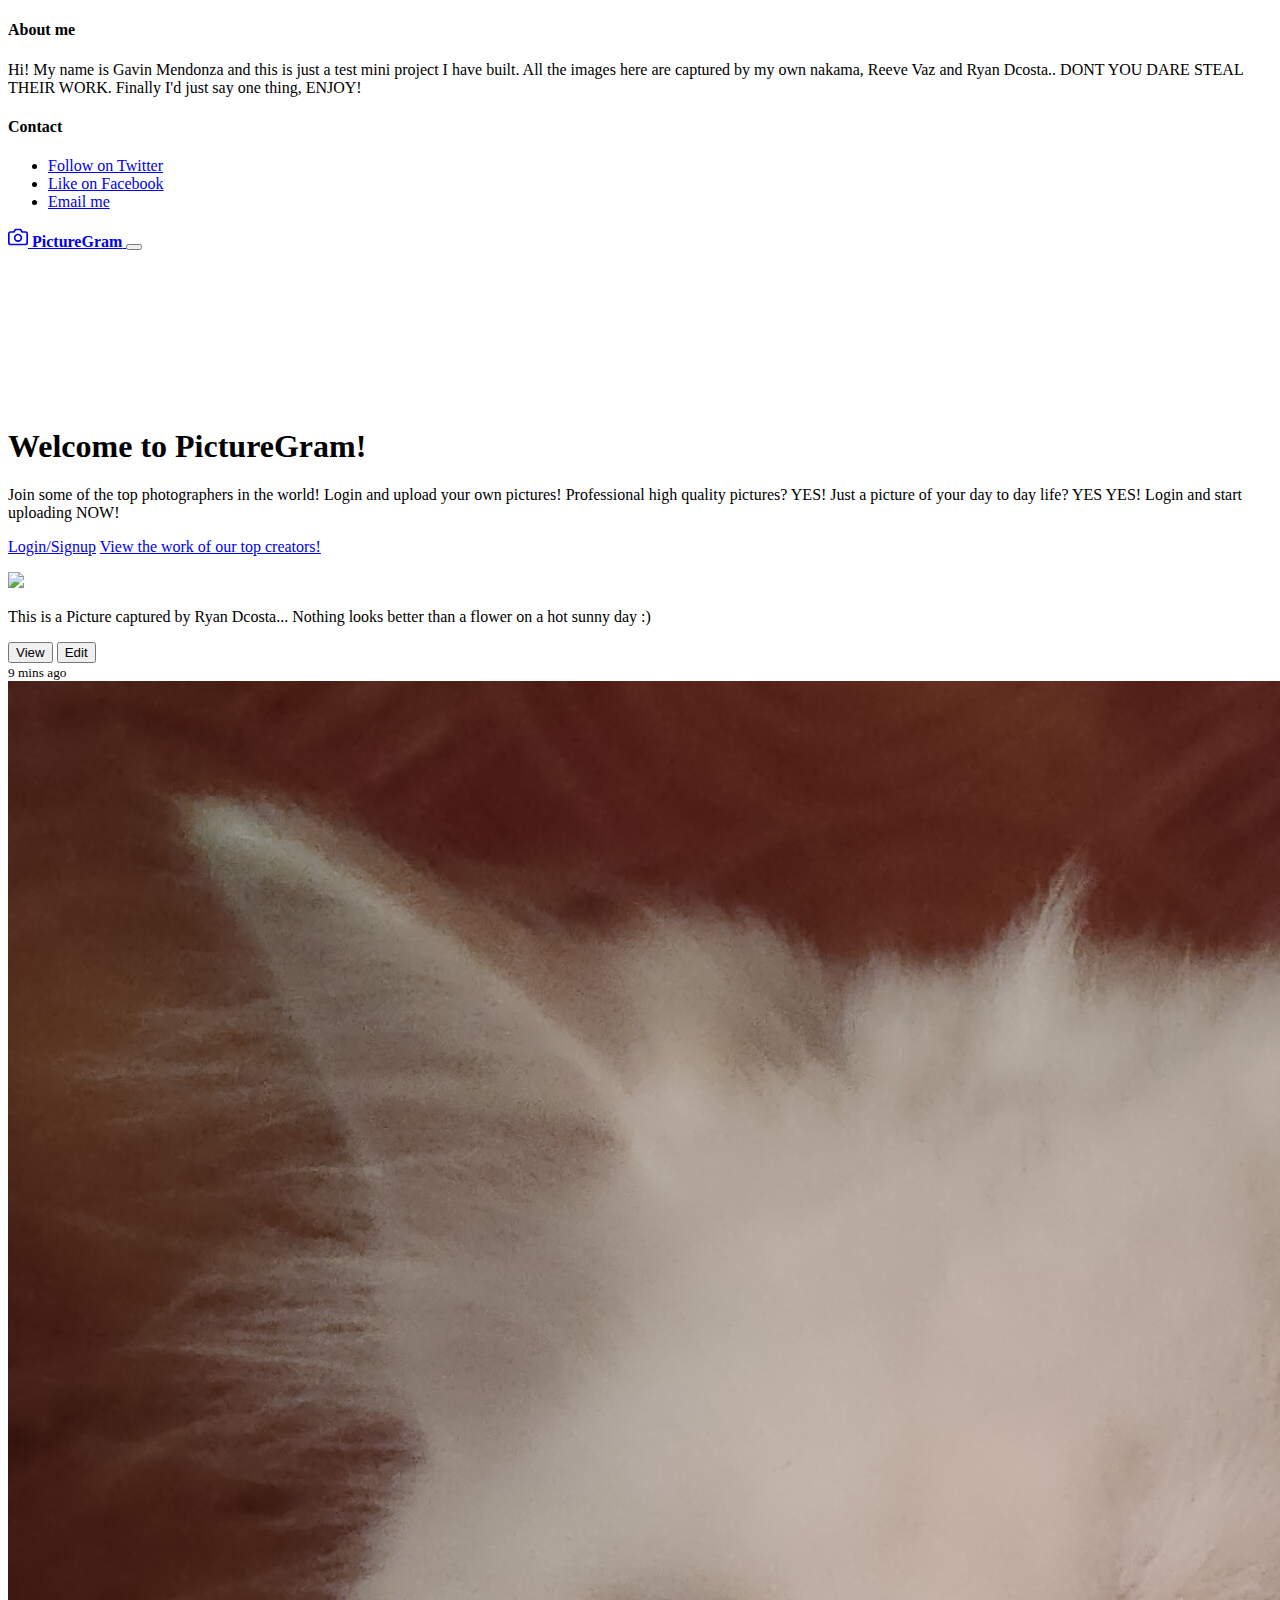
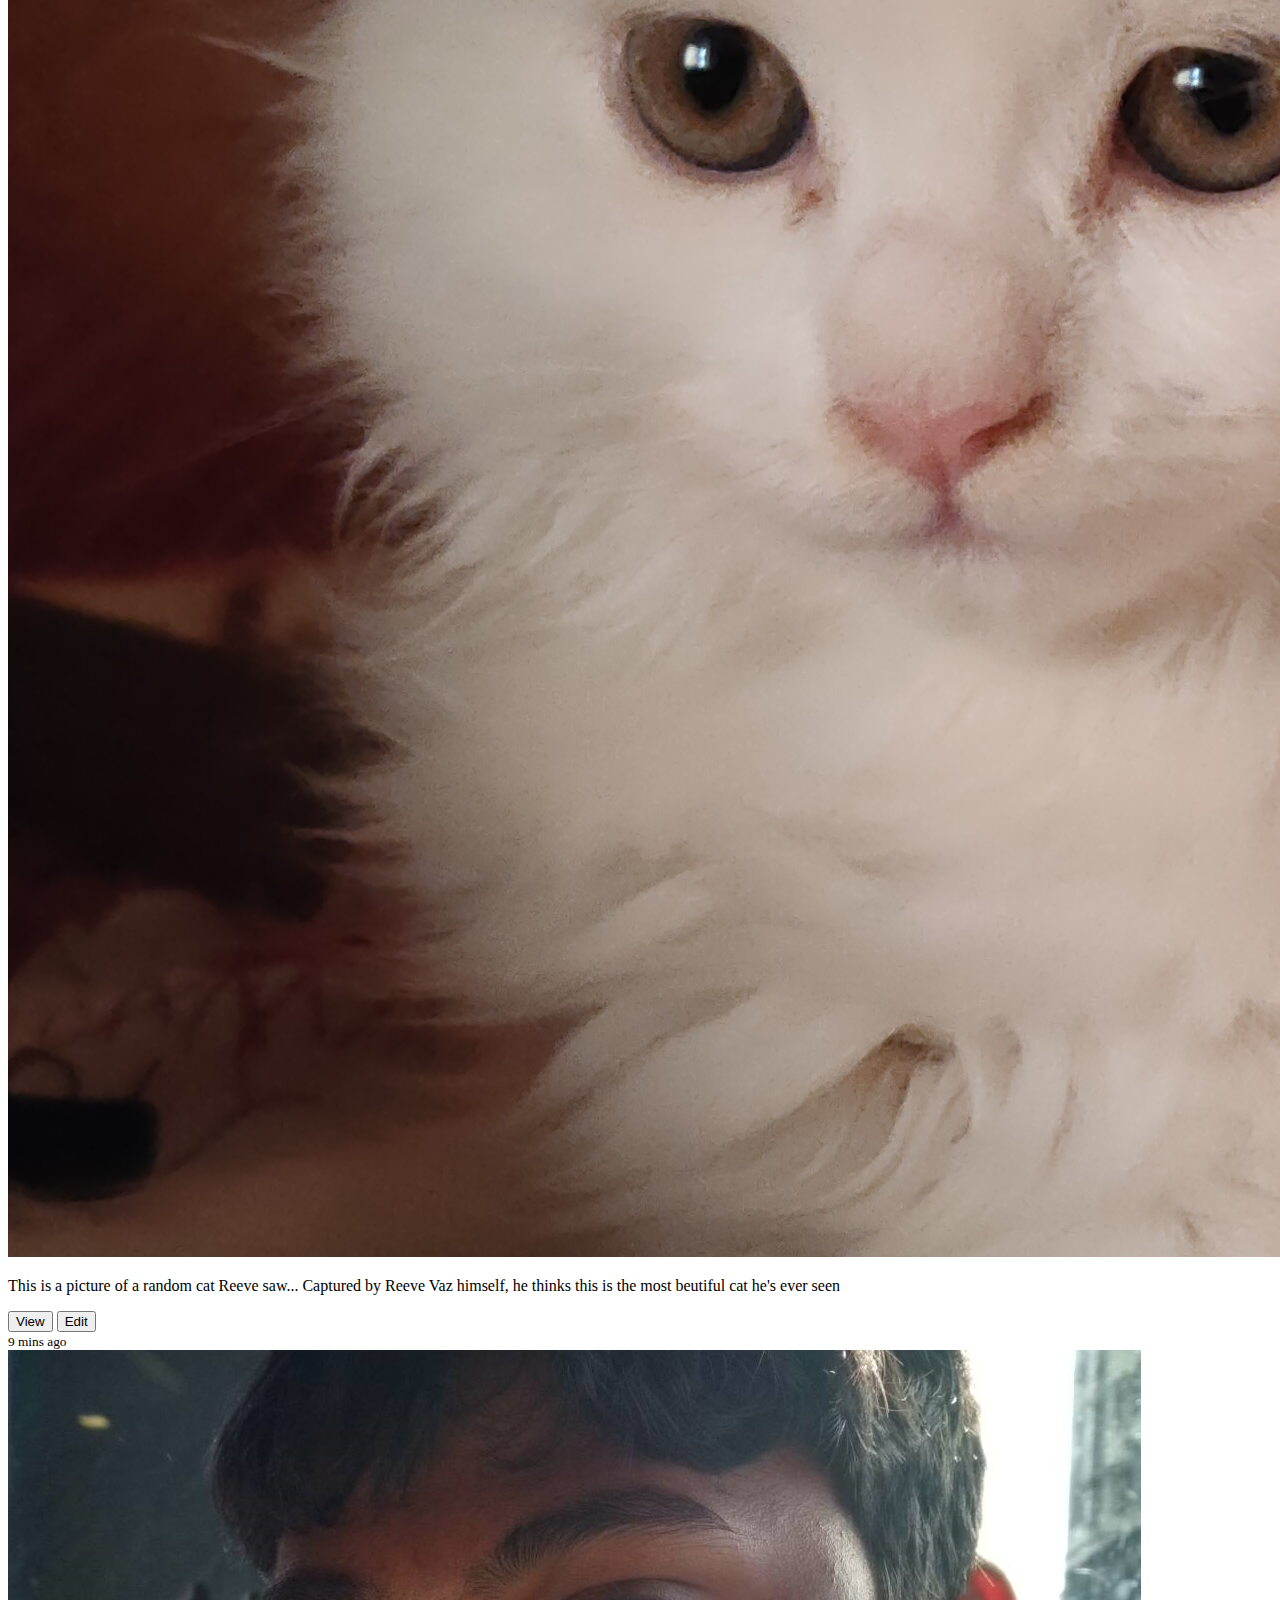
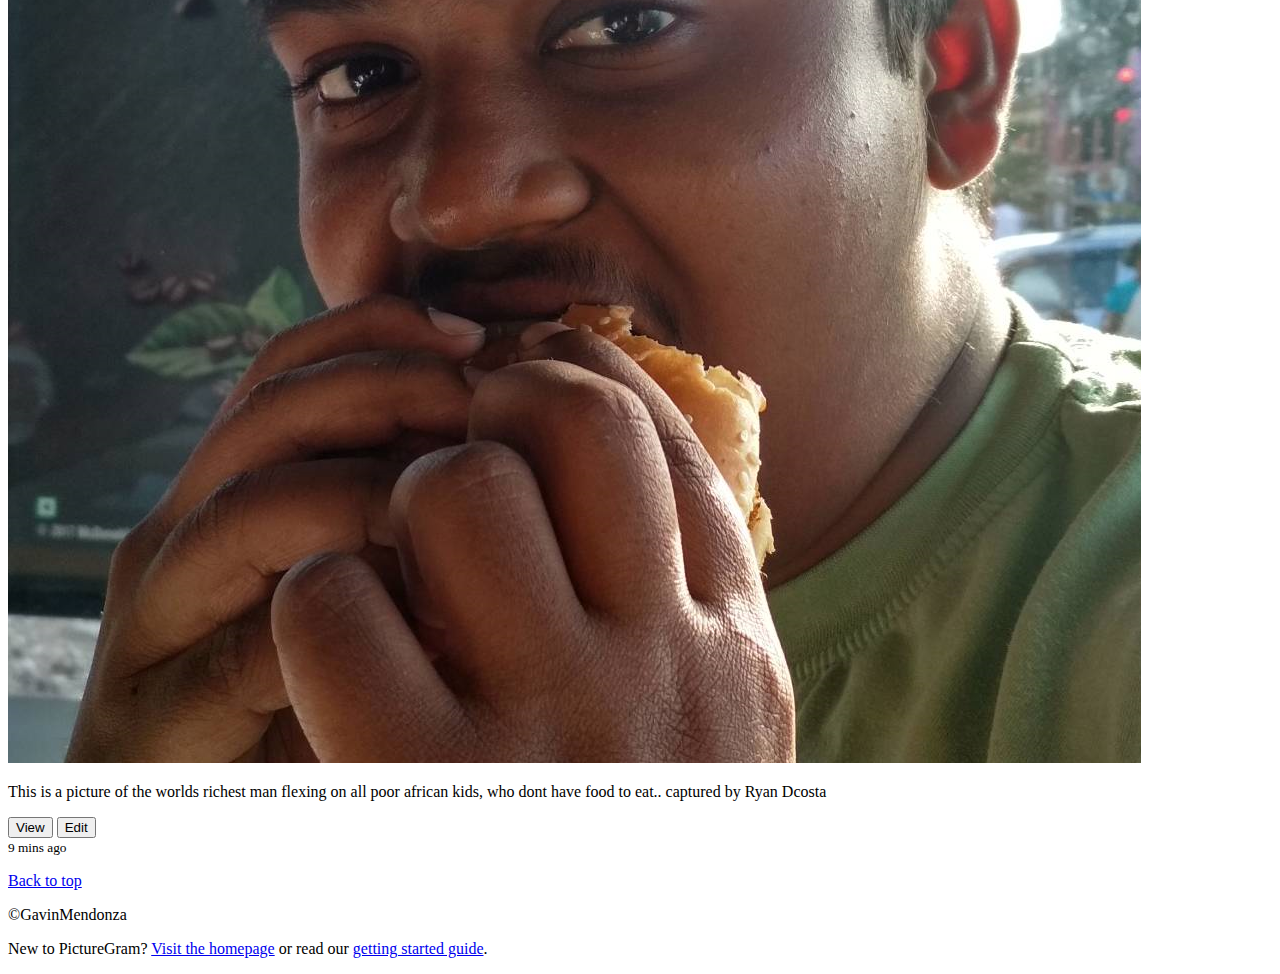
==== index.html @ d61c828d "Add files via upload" ====
<!doctype html>
<html lang="en">
  <head>
    <meta charset="utf-8">
    <meta name="viewport" content="width=device-width, initial-scale=1">
    <meta name="description" content="">
    <meta name="author" content="Mark Otto, Jacob Thornton, and Bootstrap contributors">
    <meta name="generator" content="Hugo 0.84.0">
    <title>Album example · Bootstrap v5.0</title>

    <link rel="canonical" href="https://getbootstrap.com/docs/5.0/examples/album/">

    

    <!-- Bootstrap core CSS -->
    <link href="https://cdn.jsdelivr.net/npm/bootstrap@5.0.2/dist/css/bootstrap.min.css" rel="stylesheet" integrity="sha384-EVSTQN3/azprG1Anm3QDgpJLIm9Nao0Yz1ztcQTwFspd3yD65VohhpuuCOmLASjC" crossorigin="anonymous">

    <!-- Favicons -->
<link rel="apple-touch-icon" href="/docs/5.0/assets/img/favicons/apple-touch-icon.png" sizes="180x180">
<link rel="icon" href="/docs/5.0/assets/img/favicons/favicon-32x32.png" sizes="32x32" type="image/png">
<link rel="icon" href="/docs/5.0/assets/img/favicons/favicon-16x16.png" sizes="16x16" type="image/png">
<link rel="manifest" href="/docs/5.0/assets/img/favicons/manifest.json">
<link rel="mask-icon" href="/docs/5.0/assets/img/favicons/safari-pinned-tab.svg" color="#7952b3">
<link rel="icon" href="/docs/5.0/assets/img/favicons/favicon.ico">
<meta name="theme-color" content="#7952b3">


    <style>
      .bd-placeholder-img {
        font-size: 1.125rem;
        text-anchor: middle;
        -webkit-user-select: none;
        -moz-user-select: none;
        user-select: none;
      }

      @media (min-width: 768px) {
        .bd-placeholder-img-lg {
          font-size: 3.5rem;
        }
      }
    </style>

    
  </head>
  <body>
    
<header>
  <div class="collapse bg-dark" id="navbarHeader">
    <div class="container">
      <div class="row">
        <div class="col-sm-8 col-md-7 py-4">
          <h4 class="text-white">About me</h4>
          <p class="text-muted">Hi! My name is Gavin Mendonza and this is just a test mini project I have built. All the images here are captured by my own nakama, Reeve Vaz and Ryan Dcosta.. DONT YOU DARE STEAL THEIR WORK. Finally I'd just say one thing, ENJOY!</p>
        </div>
        <div class="col-sm-4 offset-md-1 py-4">
          <h4 class="text-white">Contact</h4>
          <ul class="list-unstyled">
            <li><a href="#" class="text-white">Follow on Twitter</a></li>
            <li><a href="#" class="text-white">Like on Facebook</a></li>
            <li><a href="#" class="text-white">Email me</a></li>
          </ul>
        </div>
      </div>
    </div>
  </div>
  <div class="navbar navbar-dark fixed-top bg-dark shadow-sm">
    <div class="container">
      <a href="#" class="navbar-brand d-flex align-items-center">
        <svg xmlns="http://www.w3.org/2000/svg" width="20" height="20" fill="none" stroke="currentColor" stroke-linecap="round" stroke-linejoin="round" stroke-width="2" aria-hidden="true" class="me-2" viewBox="0 0 24 24"><path d="M23 19a2 2 0 0 1-2 2H3a2 2 0 0 1-2-2V8a2 2 0 0 1 2-2h4l2-3h6l2 3h4a2 2 0 0 1 2 2z"/><circle cx="12" cy="13" r="4"/></svg>
        <strong>PictureGram</strong>
      </a>
      <button class="navbar-toggler" type="button" data-bs-toggle="collapse" data-bs-target="#navbarHeader" aria-controls="navbarHeader" aria-expanded="false" aria-label="Toggle navigation">
        <span class="navbar-toggler-icon"></span>
      </button>
    </div>
  </div>
</header>

<main>

  <section class="py-5 text-center container">
    <div class="row py-lg-5">
      <div class="col-lg-6 col-md-8 mx-auto" style="margin-top: 14%"">
        <h1 class="fw-light">Welcome to PictureGram!</h1>
        <p class="lead text-muted">Join some of the top photographers in the world! Login and upload your own pictures! Professional high quality pictures? YES! Just a picture of your day to day life? YES YES! Login and start uploading NOW!</p>
        <p>
          <a href="#" class="btn btn-primary my-2">Login/Signup</a>
          <a href="#topContentCreators" class="btn btn-secondary my-2">View the work of our top creators!</a>
        </p>
      </div>
    </div>
  </section>

  <div id="topContentCreators" class="album py-5 bg-light">
    <div class="container">

      <div class="row row-cols-1 row-cols-sm-2 row-cols-md-3 g-3">
        <div class="col">
          <div class="card shadow-sm">
            <img src="images/ryan_flower.png">
            <!--<svg class="bd-placeholder-img card-img-top" width="100%" height="225" xmlns="http://www.w3.org/2000/svg" role="img" aria-label="Placeholder: Thumbnail" preserveAspectRatio="xMidYMid slice" focusable="false"><title>Placeholder</title><rect width="100%" height="100%" fill="#55595c"/><text x="50%" y="50%" fill="#eceeef" dy=".3em">Thumbnail</text></svg>-->

            <div class="card-body">
              <p class="card-text">This is a Picture captured by Ryan Dcosta... Nothing looks better than a flower on a hot sunny day :)</p>
              <div class="d-flex justify-content-between align-items-center">
                <div class="btn-group">
                  <button type="button" class="btn btn-sm btn-outline-secondary">View</button>
                  <button type="button" class="btn btn-sm btn-outline-secondary">Edit</button>
                </div>
                <small class="text-muted">9 mins ago</small>
              </div>
            </div>
          </div>
        </div>
        <div class="col">
          <div class="card shadow-sm">
            <img src="images/reeve_cat.png">

            <div class="card-body">
              <p class="card-text">This is a picture of a random cat Reeve saw... Captured by Reeve Vaz himself, he thinks this is the most beutiful cat he's ever seen</p>
              <div class="d-flex justify-content-between align-items-center">
                <div class="btn-group">
                  <button type="button" class="btn btn-sm btn-outline-secondary">View</button>
                  <button type="button" class="btn btn-sm btn-outline-secondary">Edit</button>
                </div>
                <small class="text-muted">9 mins ago</small>
              </div>
            </div>
          </div>
        </div>
        <div class="col">
          <div class="card shadow-sm">
            <img src="images/ryan_reeve.png">

            <div class="card-body">
              <p class="card-text">This is a picture of the worlds richest man flexing on all poor african kids, who dont have food to eat.. captured by Ryan Dcosta</p>
              <div class="d-flex justify-content-between align-items-center">
                <div class="btn-group">
                  <button type="button" class="btn btn-sm btn-outline-secondary">View</button>
                  <button type="button" class="btn btn-sm btn-outline-secondary">Edit</button>
                </div>
                <small class="text-muted">9 mins ago</small>
              </div>
            </div>
          </div>
        </div>

        
      </div>
    </div>
  </div>

</main>

<footer class="text-muted py-5">
  <div class="container">
    <p class="float-end mb-1">
      <a href="#">Back to top</a>
    </p>
    <p class="mb-1">&copy;GavinMendonza</p>
    <p class="mb-0">New to PictureGram? <a href="/">Visit the homepage</a> or read our <a href="/docs/5.0/getting-started/introduction/">getting started guide</a>.</p>
  </div>
</footer>


    

  <script src="https://cdn.jsdelivr.net/npm/bootstrap@5.0.2/dist/js/bootstrap.bundle.min.js" integrity="sha384-MrcW6ZMFYlzcLA8Nl+NtUVF0sA7MsXsP1UyJoMp4YLEuNSfAP+JcXn/tWtIaxVXM" crossorigin="anonymous"></script>    
  </body>
</html>
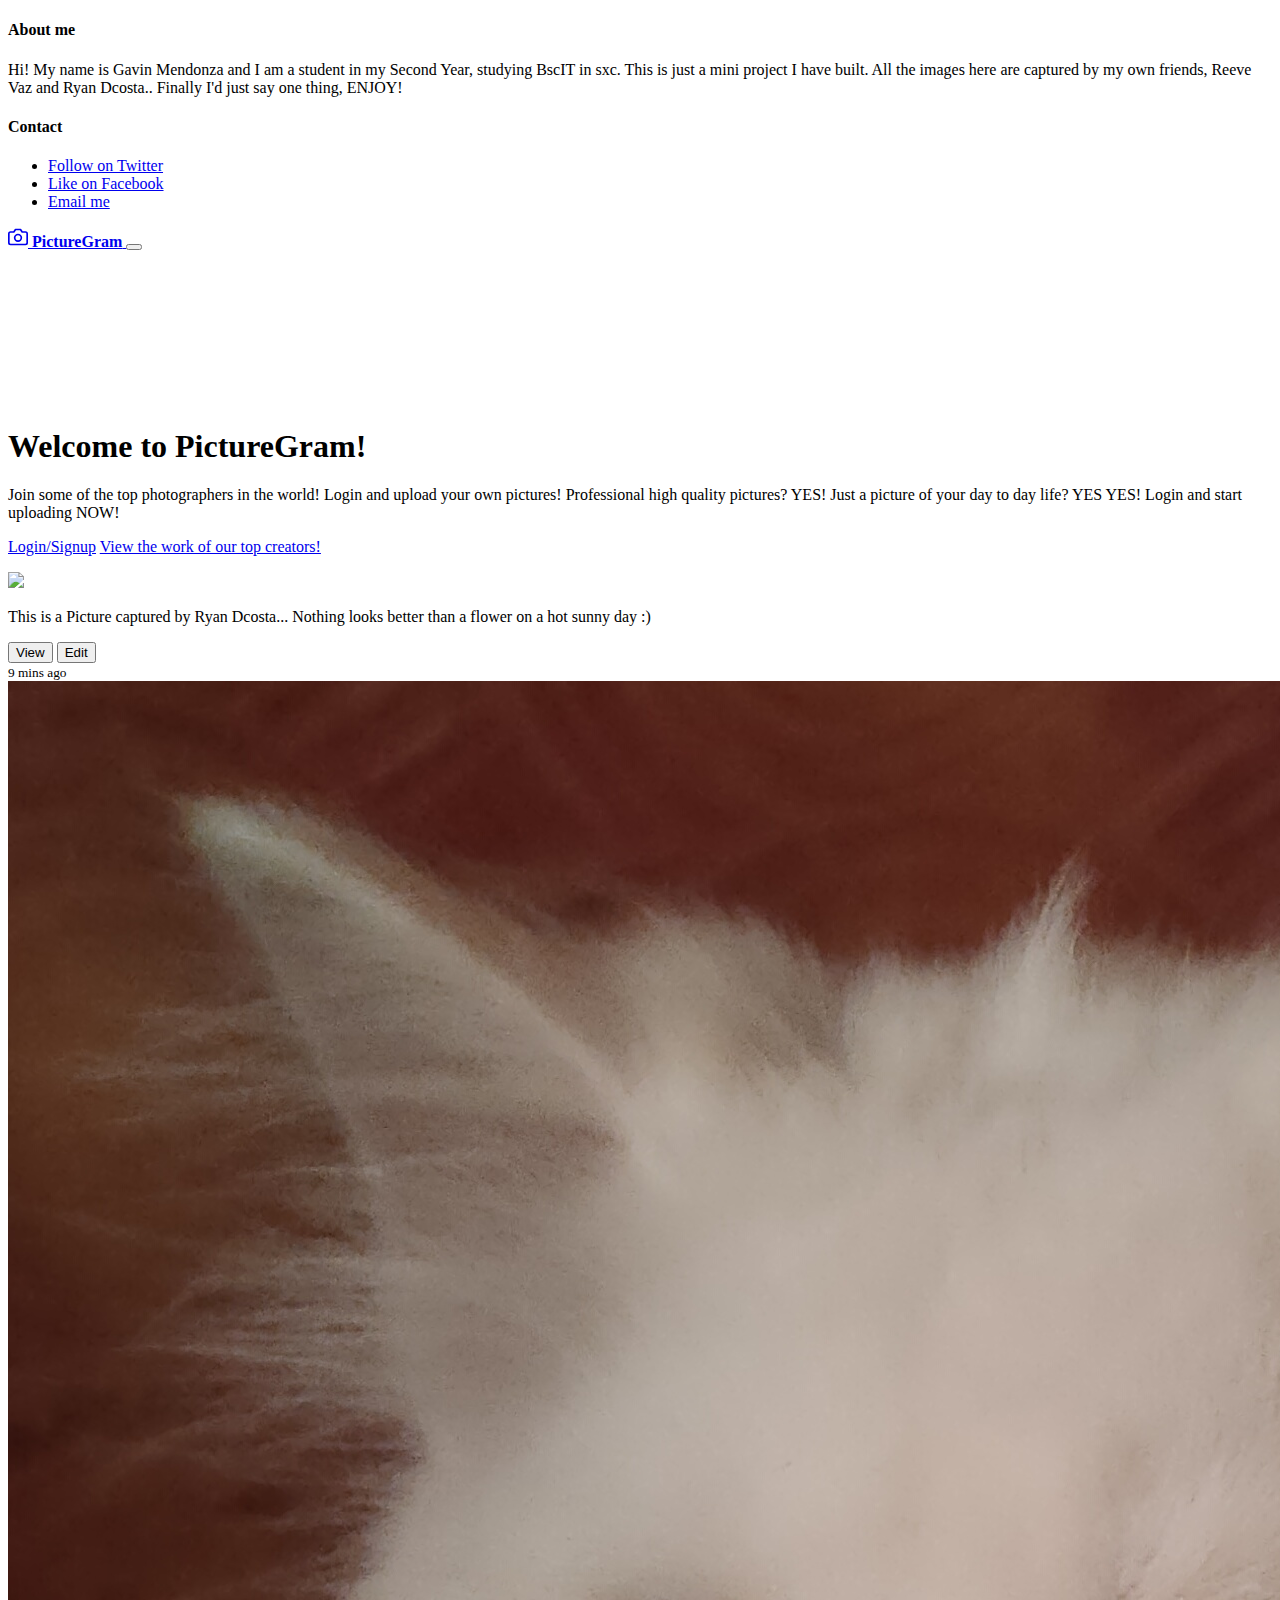
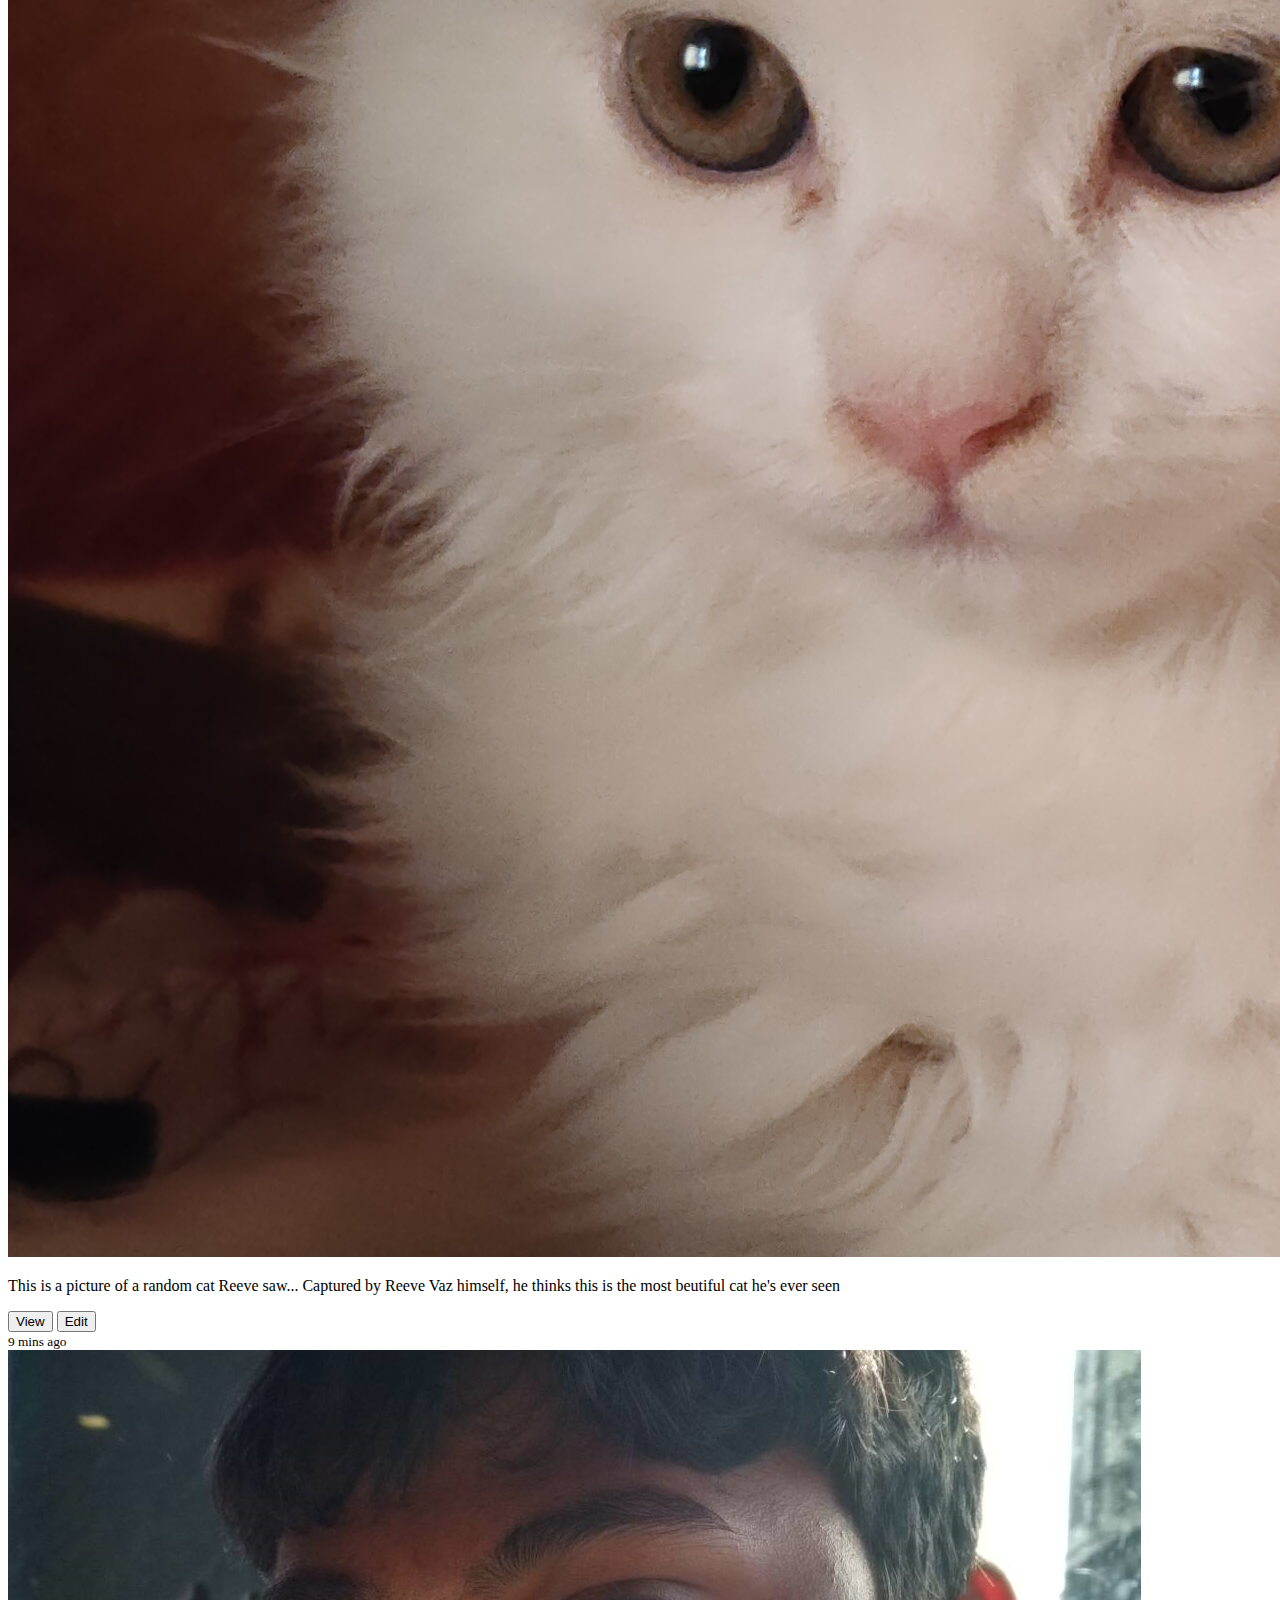
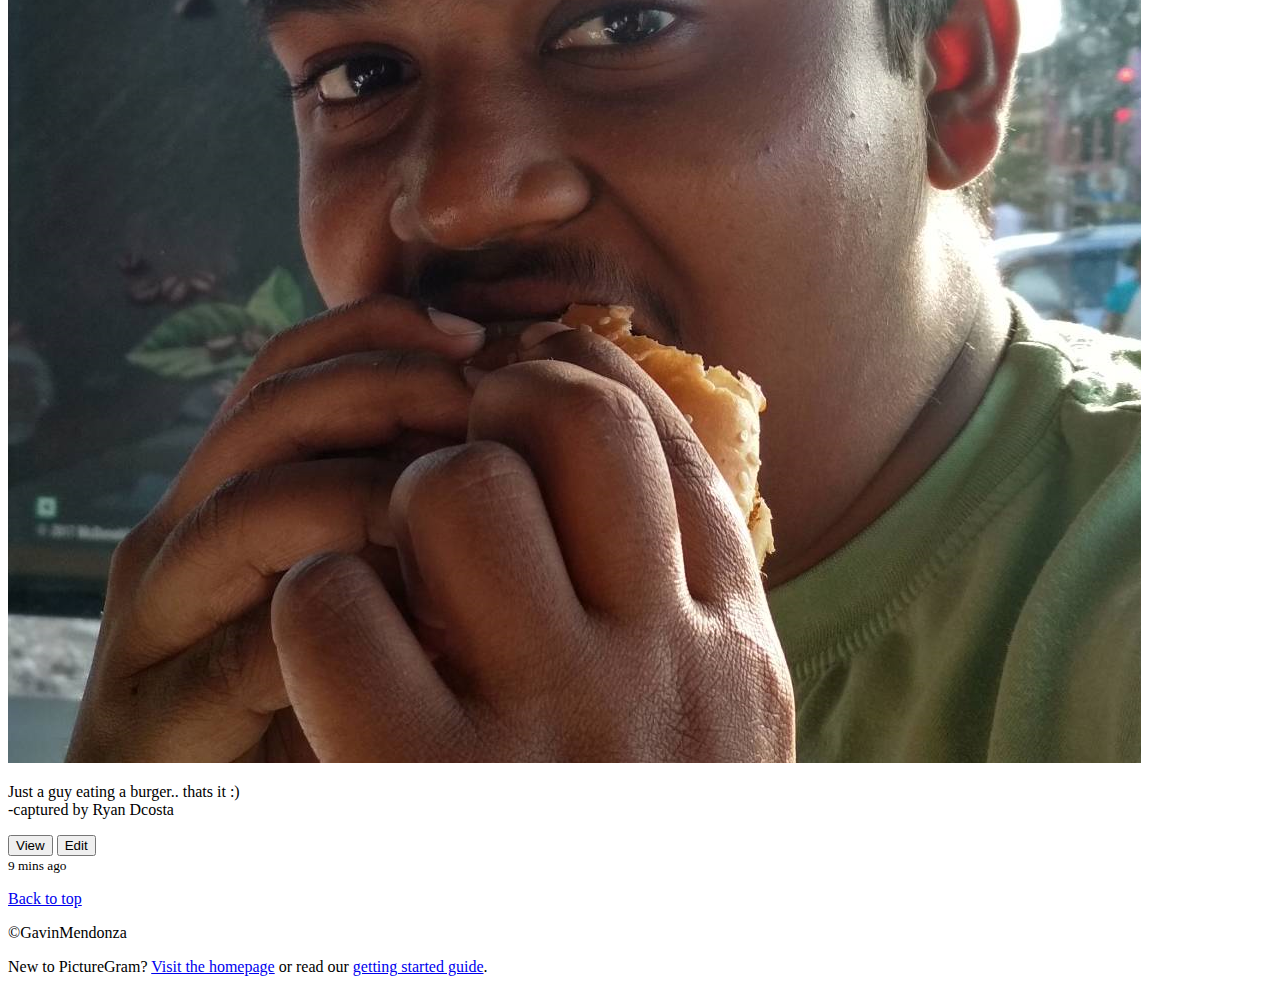
==== commit 59379c30: "Update index.html" ====
--- a/index.html
+++ b/index.html
@@ -7,7 +7,7 @@
     <meta name="description" content="">
     <meta name="author" content="Mark Otto, Jacob Thornton, and Bootstrap contributors">
     <meta name="generator" content="Hugo 0.84.0">
-    <title>Album example · Bootstrap v5.0</title>
+    <title>PictureGram.in</title>
 
     <link rel="canonical" href="https://getbootstrap.com/docs/5.0/examples/album/">
 
@@ -52,7 +52,7 @@
       <div class="row">
         <div class="col-sm-8 col-md-7 py-4">
           <h4 class="text-white">About me</h4>
-          <p class="text-muted">Hi! My name is Gavin Mendonza and this is just a test mini project I have built. All the images here are captured by my own nakama, Reeve Vaz and Ryan Dcosta.. DONT YOU DARE STEAL THEIR WORK. Finally I'd just say one thing, ENJOY!</p>
+          <p class="text-muted">Hi! My name is Gavin Mendonza and I am a student in my Second Year, studying BscIT in sxc. This is just a mini project I have built. All the images here are captured by my own friends, Reeve Vaz and Ryan Dcosta.. Finally I'd just say one thing, ENJOY!</p>
         </div>
         <div class="col-sm-4 offset-md-1 py-4">
           <h4 class="text-white">Contact</h4>
@@ -86,7 +86,7 @@
         <h1 class="fw-light">Welcome to PictureGram!</h1>
         <p class="lead text-muted">Join some of the top photographers in the world! Login and upload your own pictures! Professional high quality pictures? YES! Just a picture of your day to day life? YES YES! Login and start uploading NOW!</p>
         <p>
-          <a href="#" class="btn btn-primary my-2">Login/Signup</a>
+          <a href="login.html" class="btn btn-primary my-2">Login/Signup</a>
           <a href="#topContentCreators" class="btn btn-secondary my-2">View the work of our top creators!</a>
         </p>
       </div>
@@ -135,7 +135,7 @@
             <img src="images/ryan_reeve.png">
 
             <div class="card-body">
-              <p class="card-text">This is a picture of the worlds richest man flexing on all poor african kids, who dont have food to eat.. captured by Ryan Dcosta</p>
+              <p class="card-text">Just a guy eating a burger.. thats it :) <br>-captured by Ryan Dcosta</p>
               <div class="d-flex justify-content-between align-items-center">
                 <div class="btn-group">
                   <button type="button" class="btn btn-sm btn-outline-secondary">View</button>
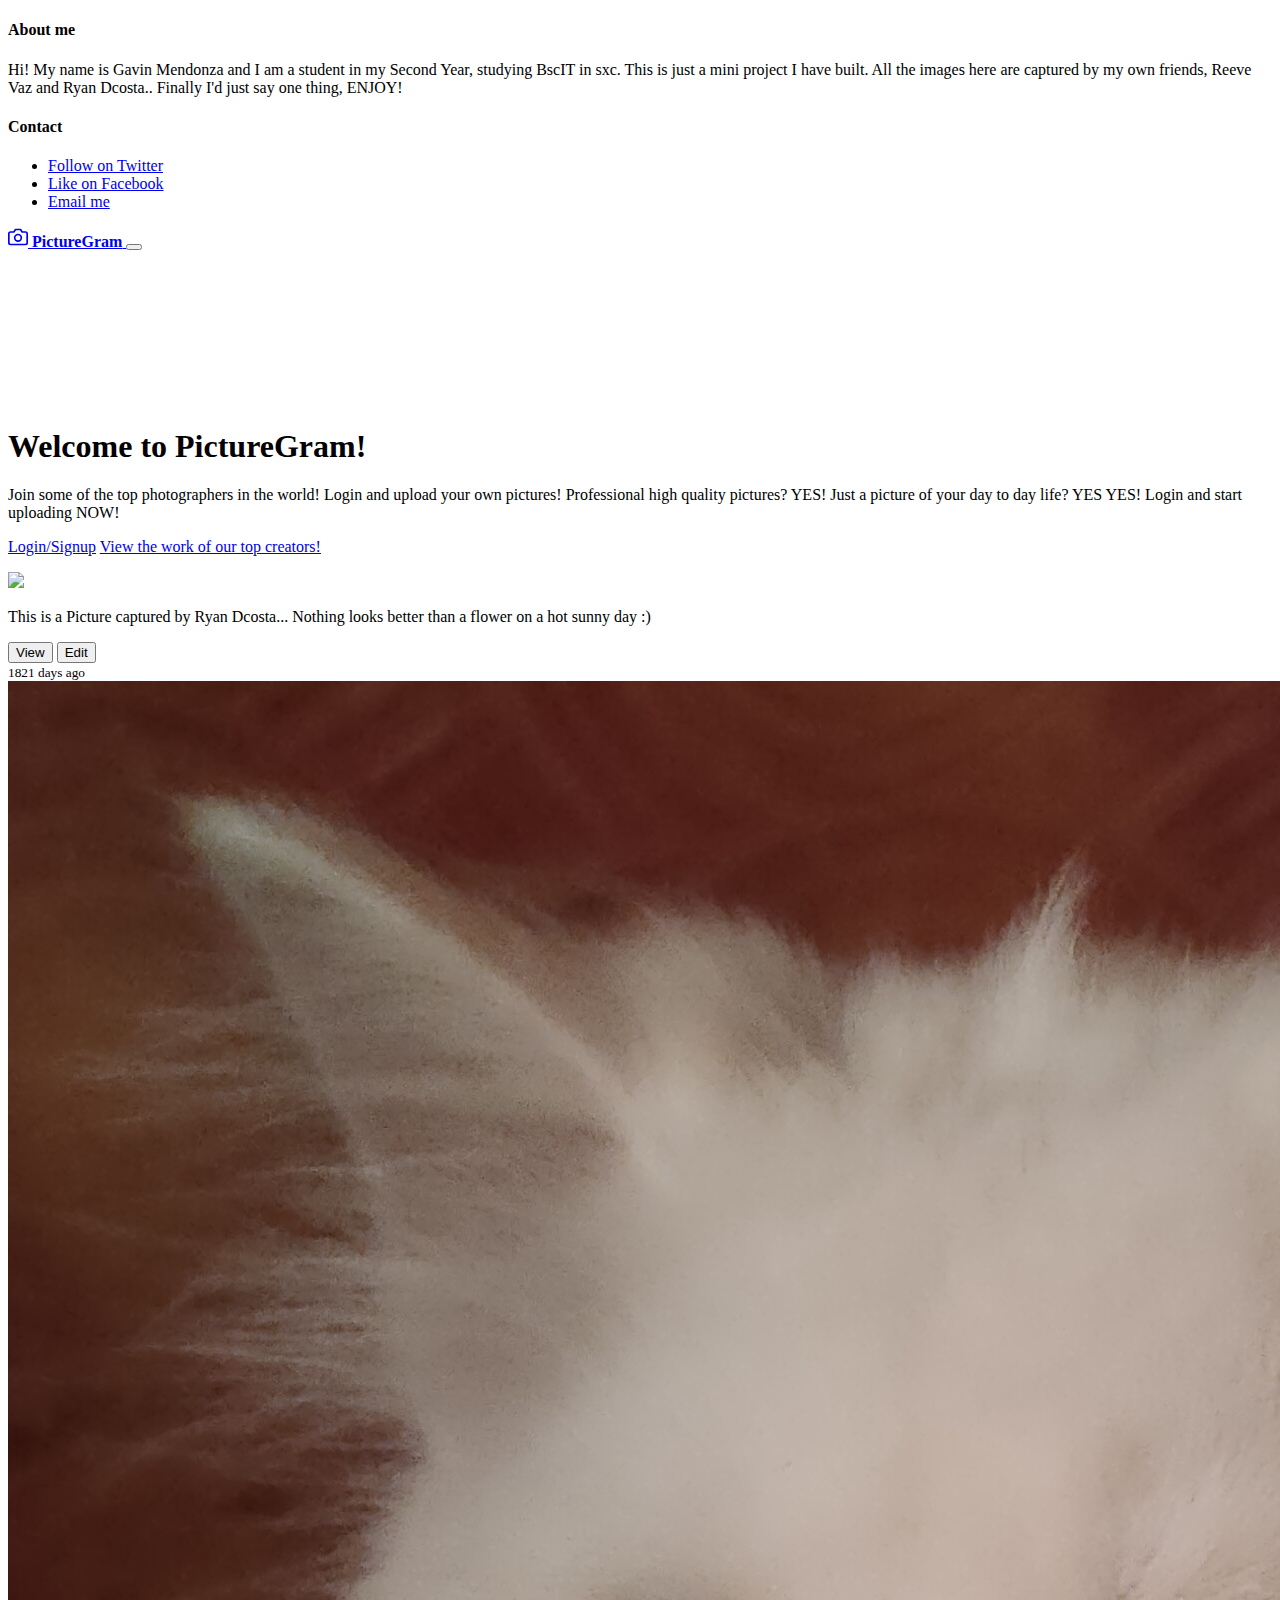
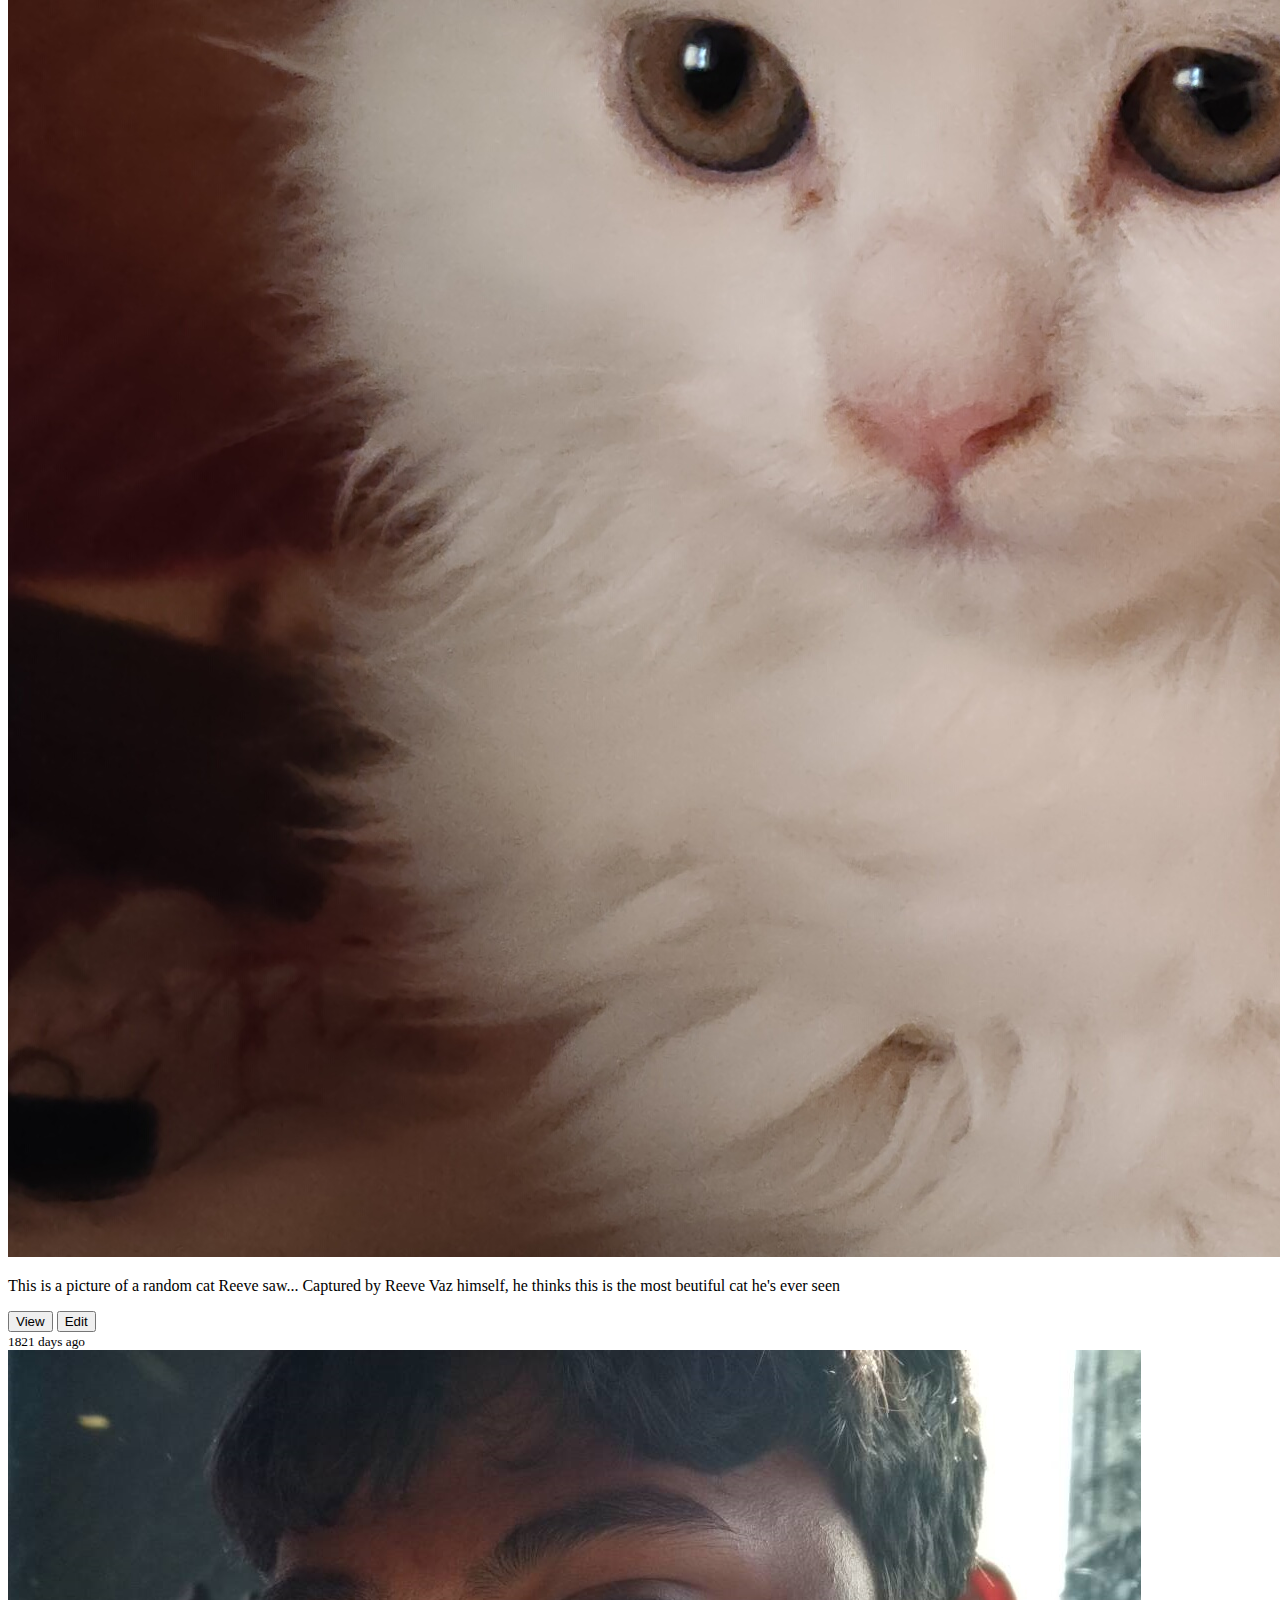
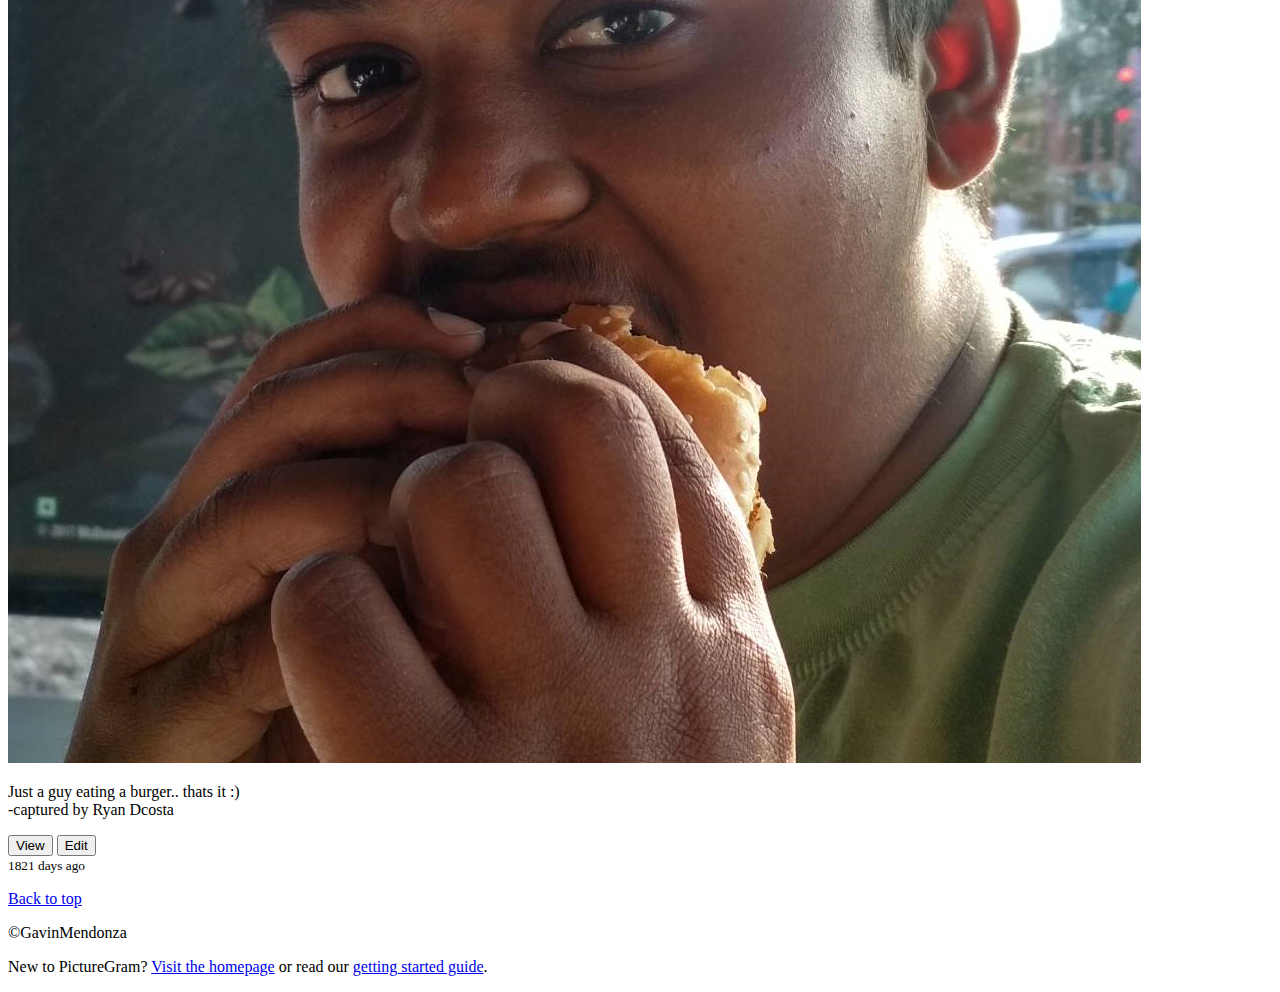
==== commit 124d0d7e: "Update index.html" ====
--- a/index.html
+++ b/index.html
@@ -1,4 +1,3 @@
-
 <!doctype html>
 <html lang="en">
   <head>
@@ -8,24 +7,17 @@
     <meta name="author" content="Mark Otto, Jacob Thornton, and Bootstrap contributors">
     <meta name="generator" content="Hugo 0.84.0">
     <title>PictureGram.in</title>
-
     <link rel="canonical" href="https://getbootstrap.com/docs/5.0/examples/album/">
-
-    
-
     <!-- Bootstrap core CSS -->
     <link href="https://cdn.jsdelivr.net/npm/bootstrap@5.0.2/dist/css/bootstrap.min.css" rel="stylesheet" integrity="sha384-EVSTQN3/azprG1Anm3QDgpJLIm9Nao0Yz1ztcQTwFspd3yD65VohhpuuCOmLASjC" crossorigin="anonymous">
-
     <!-- Favicons -->
-<link rel="apple-touch-icon" href="/docs/5.0/assets/img/favicons/apple-touch-icon.png" sizes="180x180">
-<link rel="icon" href="/docs/5.0/assets/img/favicons/favicon-32x32.png" sizes="32x32" type="image/png">
-<link rel="icon" href="/docs/5.0/assets/img/favicons/favicon-16x16.png" sizes="16x16" type="image/png">
-<link rel="manifest" href="/docs/5.0/assets/img/favicons/manifest.json">
-<link rel="mask-icon" href="/docs/5.0/assets/img/favicons/safari-pinned-tab.svg" color="#7952b3">
-<link rel="icon" href="/docs/5.0/assets/img/favicons/favicon.ico">
-<meta name="theme-color" content="#7952b3">
-
-
+    <link rel="apple-touch-icon" href="/docs/5.0/assets/img/favicons/apple-touch-icon.png" sizes="180x180">
+    <link rel="icon" href="/docs/5.0/assets/img/favicons/favicon-32x32.png" sizes="32x32" type="image/png">
+    <link rel="icon" href="/docs/5.0/assets/img/favicons/favicon-16x16.png" sizes="16x16" type="image/png">
+    <link rel="manifest" href="/docs/5.0/assets/img/favicons/manifest.json">
+    <link rel="mask-icon" href="/docs/5.0/assets/img/favicons/safari-pinned-tab.svg" color="#7952b3">
+    <link rel="icon" href="/docs/5.0/assets/img/favicons/favicon.ico">
+    <meta name="theme-color" content="#7952b3">
     <style>
       .bd-placeholder-img {
         font-size: 1.125rem;
@@ -41,132 +33,137 @@
         }
       }
     </style>
-
-    
+    <script type="text/javascript">
+      function fetch_time() {
+        var d = new Date();
+        const date1 = new Date('8/1/2021');
+        const date2 = new Date();
+        const diffTime = Math.abs(date2 - date1);
+        const diffDays = Math.ceil(diffTime / (1000 * 60 * 60 * 24));
+        document.getElementById('javatime').innerHTML = diffDays + " days ago";
+        document.getElementById('javatime_1').innerHTML = diffDays + " days ago";
+        document.getElementById('javatime_2').innerHTML = diffDays + " days ago";
+        //console.log(diffDays + " days");
+      }
+    </script>
   </head>
-  <body>
-    
-<header>
-  <div class="collapse bg-dark" id="navbarHeader">
-    <div class="container">
-      <div class="row">
-        <div class="col-sm-8 col-md-7 py-4">
-          <h4 class="text-white">About me</h4>
-          <p class="text-muted">Hi! My name is Gavin Mendonza and I am a student in my Second Year, studying BscIT in sxc. This is just a mini project I have built. All the images here are captured by my own friends, Reeve Vaz and Ryan Dcosta.. Finally I'd just say one thing, ENJOY!</p>
-        </div>
-        <div class="col-sm-4 offset-md-1 py-4">
-          <h4 class="text-white">Contact</h4>
-          <ul class="list-unstyled">
-            <li><a href="#" class="text-white">Follow on Twitter</a></li>
-            <li><a href="#" class="text-white">Like on Facebook</a></li>
-            <li><a href="#" class="text-white">Email me</a></li>
-          </ul>
+  <body onload="fetch_time(); setInterval('fetch_time()',1000)">
+    <header>
+      <div class="collapse bg-dark" id="navbarHeader">
+        <div class="container">
+          <div class="row">
+            <div class="col-sm-8 col-md-7 py-4">
+              <h4 class="text-white">About me</h4>
+              <p class="text-muted">Hi! My name is Gavin Mendonza and I am a student in my Second Year, studying BscIT in sxc. This is just a mini project I have built. All the images here are captured by my own friends, Reeve Vaz and Ryan Dcosta.. Finally I'd just say one thing, ENJOY!</p>
+            </div>
+            <div class="col-sm-4 offset-md-1 py-4">
+              <h4 class="text-white">Contact</h4>
+              <ul class="list-unstyled">
+                <li>
+                  <a href="#" class="text-white">Follow on Twitter</a>
+                </li>
+                <li>
+                  <a href="#" class="text-white">Like on Facebook</a>
+                </li>
+                <li>
+                  <a href="#" class="text-white">Email me</a>
+                </li>
+              </ul>
+            </div>
+          </div>
         </div>
       </div>
-    </div>
-  </div>
-  <div class="navbar navbar-dark fixed-top bg-dark shadow-sm">
-    <div class="container">
-      <a href="#" class="navbar-brand d-flex align-items-center">
-        <svg xmlns="http://www.w3.org/2000/svg" width="20" height="20" fill="none" stroke="currentColor" stroke-linecap="round" stroke-linejoin="round" stroke-width="2" aria-hidden="true" class="me-2" viewBox="0 0 24 24"><path d="M23 19a2 2 0 0 1-2 2H3a2 2 0 0 1-2-2V8a2 2 0 0 1 2-2h4l2-3h6l2 3h4a2 2 0 0 1 2 2z"/><circle cx="12" cy="13" r="4"/></svg>
-        <strong>PictureGram</strong>
-      </a>
-      <button class="navbar-toggler" type="button" data-bs-toggle="collapse" data-bs-target="#navbarHeader" aria-controls="navbarHeader" aria-expanded="false" aria-label="Toggle navigation">
-        <span class="navbar-toggler-icon"></span>
-      </button>
-    </div>
-  </div>
-</header>
-
-<main>
-
-  <section class="py-5 text-center container">
-    <div class="row py-lg-5">
-      <div class="col-lg-6 col-md-8 mx-auto" style="margin-top: 14%"">
-        <h1 class="fw-light">Welcome to PictureGram!</h1>
-        <p class="lead text-muted">Join some of the top photographers in the world! Login and upload your own pictures! Professional high quality pictures? YES! Just a picture of your day to day life? YES YES! Login and start uploading NOW!</p>
-        <p>
-          <a href="login.html" class="btn btn-primary my-2">Login/Signup</a>
-          <a href="#topContentCreators" class="btn btn-secondary my-2">View the work of our top creators!</a>
-        </p>
+      <div class="navbar navbar-dark fixed-top bg-dark shadow-sm">
+        <div class="container">
+          <a href="#" class="navbar-brand d-flex align-items-center">
+            <svg xmlns="http://www.w3.org/2000/svg" width="20" height="20" fill="none" stroke="currentColor" stroke-linecap="round" stroke-linejoin="round" stroke-width="2" aria-hidden="true" class="me-2" viewBox="0 0 24 24">
+              <path d="M23 19a2 2 0 0 1-2 2H3a2 2 0 0 1-2-2V8a2 2 0 0 1 2-2h4l2-3h6l2 3h4a2 2 0 0 1 2 2z" />
+              <circle cx="12" cy="13" r="4" />
+            </svg>
+            <strong>PictureGram</strong>
+          </a>
+          <button class="navbar-toggler" type="button" data-bs-toggle="collapse" data-bs-target="#navbarHeader" aria-controls="navbarHeader" aria-expanded="false" aria-label="Toggle navigation">
+            <span class="navbar-toggler-icon"></span>
+          </button>
+        </div>
       </div>
-    </div>
-  </section>
-
-  <div id="topContentCreators" class="album py-5 bg-light">
-    <div class="container">
-
-      <div class="row row-cols-1 row-cols-sm-2 row-cols-md-3 g-3">
-        <div class="col">
-          <div class="card shadow-sm">
-            <img src="images/ryan_flower.png">
-            <!--<svg class="bd-placeholder-img card-img-top" width="100%" height="225" xmlns="http://www.w3.org/2000/svg" role="img" aria-label="Placeholder: Thumbnail" preserveAspectRatio="xMidYMid slice" focusable="false"><title>Placeholder</title><rect width="100%" height="100%" fill="#55595c"/><text x="50%" y="50%" fill="#eceeef" dy=".3em">Thumbnail</text></svg>-->
-
-            <div class="card-body">
-              <p class="card-text">This is a Picture captured by Ryan Dcosta... Nothing looks better than a flower on a hot sunny day :)</p>
-              <div class="d-flex justify-content-between align-items-center">
-                <div class="btn-group">
-                  <button type="button" class="btn btn-sm btn-outline-secondary">View</button>
-                  <button type="button" class="btn btn-sm btn-outline-secondary">Edit</button>
+    </header>
+    <main>
+      <section class="py-5 text-center container">
+        <div class="row py-lg-5">
+          <div class="col-lg-6 col-md-8 mx-auto" style="margin-top: 14%">
+            <h1 class=" fw-light">Welcome to PictureGram!</h1>
+            <p class="lead text-muted">Join some of the top photographers in the world! Login and upload your own pictures! Professional high quality pictures? YES! Just a picture of your day to day life? YES YES! Login and start uploading NOW!</p>
+            <p>
+              <a href="login.html" class="btn btn-primary my-2">Login/Signup</a>
+              <a href="#topContentCreators" class="btn btn-secondary my-2">View the work of our top creators!</a>
+            </p>
+          </div>
+        </div>
+      </section>
+      <div id="topContentCreators" class="album py-5 bg-light">
+        <div class="container">
+          <div class="row row-cols-1 row-cols-sm-2 row-cols-md-3 g-3">
+            <div class="col">
+              <div class="card shadow-sm">
+                <img src="images/ryan_flower.png">
+                <!--<svg class="bd-placeholder-img card-img-top" width="100%" height="225"
+                              xmlns="http://www.w3.org/2000/svg" role="img" aria-label="Placeholder: Thumbnail" preserveAspectRatio="xMidYMid slice" focusable="false"><title>Placeholder</title><rect width="100%" height="100%" fill="#55595c"/><text x="50%" y="50%" fill="#eceeef" dy=".3em">Thumbnail</text></svg>-->
+                <div class="card-body">
+                  <p class="card-text">This is a Picture captured by Ryan Dcosta... Nothing looks better than a flower on a hot sunny day :)</p>
+                  <div class="d-flex justify-content-between align-items-center">
+                    <div class="btn-group">
+                      <button type="button" class="btn btn-sm btn-outline-secondary">View</button>
+                      <button type="button" class="btn btn-sm btn-outline-secondary">Edit</button>
+                    </div>
+                    <small id="javatime" class="text-muted">9 mins ago</small>
+                  </div>
                 </div>
-                <small class="text-muted">9 mins ago</small>
+              </div>
+            </div>
+            <div class="col">
+              <div class="card shadow-sm">
+                <img src="images/reeve_cat.png">
+                <div class="card-body">
+                  <p class="card-text">This is a picture of a random cat Reeve saw... Captured by Reeve Vaz himself, he thinks this is the most beutiful cat he's ever seen</p>
+                  <div class="d-flex justify-content-between align-items-center">
+                    <div class="btn-group">
+                      <button type="button" class="btn btn-sm btn-outline-secondary">View</button>
+                      <button type="button" class="btn btn-sm btn-outline-secondary">Edit</button>
+                    </div>
+                    <small id="javatime_1" class="text-muted">9 mins ago</small>
+                  </div>
+                </div>
+              </div>
+            </div>
+            <div class="col">
+              <div class="card shadow-sm">
+                <img src="images/ryan_reeve.png">
+                <div class="card-body">
+                  <p class="card-text">Just a guy eating a burger.. thats it :) <br>-captured by Ryan Dcosta </p>
+                  <div class="d-flex justify-content-between align-items-center">
+                    <div class="btn-group">
+                      <button type="button" class="btn btn-sm btn-outline-secondary">View</button>
+                      <button type="button" class="btn btn-sm btn-outline-secondary">Edit</button>
+                    </div>
+                    <small id="javatime_2" class="text-muted">9 mins ago</small>
+                  </div>
+                </div>
               </div>
             </div>
           </div>
         </div>
-        <div class="col">
-          <div class="card shadow-sm">
-            <img src="images/reeve_cat.png">
-
-            <div class="card-body">
-              <p class="card-text">This is a picture of a random cat Reeve saw... Captured by Reeve Vaz himself, he thinks this is the most beutiful cat he's ever seen</p>
-              <div class="d-flex justify-content-between align-items-center">
-                <div class="btn-group">
-                  <button type="button" class="btn btn-sm btn-outline-secondary">View</button>
-                  <button type="button" class="btn btn-sm btn-outline-secondary">Edit</button>
-                </div>
-                <small class="text-muted">9 mins ago</small>
-              </div>
-            </div>
-          </div>
-        </div>
-        <div class="col">
-          <div class="card shadow-sm">
-            <img src="images/ryan_reeve.png">
-
-            <div class="card-body">
-              <p class="card-text">Just a guy eating a burger.. thats it :) <br>-captured by Ryan Dcosta</p>
-              <div class="d-flex justify-content-between align-items-center">
-                <div class="btn-group">
-                  <button type="button" class="btn btn-sm btn-outline-secondary">View</button>
-                  <button type="button" class="btn btn-sm btn-outline-secondary">Edit</button>
-                </div>
-                <small class="text-muted">9 mins ago</small>
-              </div>
-            </div>
-          </div>
-        </div>
-
-        
       </div>
-    </div>
-  </div>
-
-</main>
-
-<footer class="text-muted py-5">
-  <div class="container">
-    <p class="float-end mb-1">
-      <a href="#">Back to top</a>
-    </p>
-    <p class="mb-1">&copy;GavinMendonza</p>
-    <p class="mb-0">New to PictureGram? <a href="/">Visit the homepage</a> or read our <a href="/docs/5.0/getting-started/introduction/">getting started guide</a>.</p>
-  </div>
-</footer>
-
-
-    
-
-  <script src="https://cdn.jsdelivr.net/npm/bootstrap@5.0.2/dist/js/bootstrap.bundle.min.js" integrity="sha384-MrcW6ZMFYlzcLA8Nl+NtUVF0sA7MsXsP1UyJoMp4YLEuNSfAP+JcXn/tWtIaxVXM" crossorigin="anonymous"></script>    
+    </main>
+    <footer class="text-muted py-5">
+      <div class="container">
+        <p class="float-end mb-1">
+          <a href="#">Back to top</a>
+        </p>
+        <p class="mb-1">&copy;GavinMendonza</p>
+        <p class="mb-0">New to PictureGram? <a href="#">Visit the homepage</a> or read our <a href="/docs/5.0/getting-started/introduction/">getting started guide</a>. </p>
+      </div>
+    </footer>
+    <script src="https://cdn.jsdelivr.net/npm/bootstrap@5.0.2/dist/js/bootstrap.bundle.min.js" integrity="sha384-MrcW6ZMFYlzcLA8Nl+NtUVF0sA7MsXsP1UyJoMp4YLEuNSfAP+JcXn/tWtIaxVXM" crossorigin="anonymous"></script>
   </body>
 </html>
